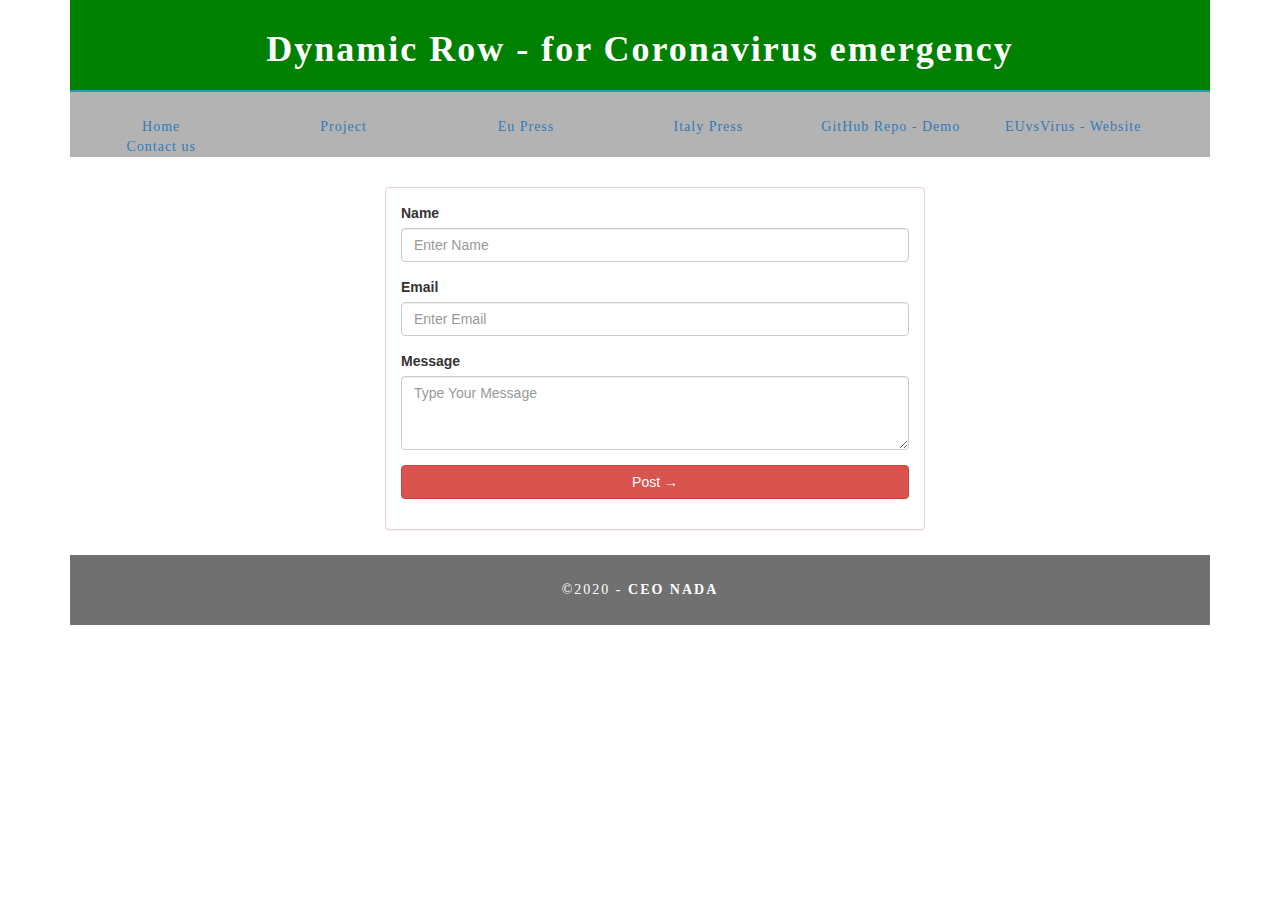
==== form/formpage.html @ a5b344d7 "new website for the project Dynamic Row" ====
<!doctype html>
<html>
<head>
<meta charset="utf-8">
<meta http-equiv="X-UA-Compatible" content="IE=edge">
<meta name="viewport" content="width=device-width, initial-scale=1">
<title>DynamicRow</title>
<link href="../css/multiColumnTemplate.css" rel="stylesheet" type="text/css">
 <!-- Latest compiled and minified CSS -->
<link rel="stylesheet" href="https://maxcdn.bootstrapcdn.com/bootstrap/3.3.7/css/bootstrap.min.css" >
<script src="form.js"></script>	
<!--[if lt IE 9]>
      <script src="https://oss.maxcdn.com/html5shiv/3.7.2/html5shiv.min.js"></script>
      <script src="https://oss.maxcdn.com/respond/1.4.2/respond.min.js"></script>
    <![endif]-->
</head>
<body>
<div class="container">
  <header>
    <div class="primary_header">
      <h1 class="title"> Dynamic Row - for Coronavirus emergency</h1>
    </div>
      <nav class="secondary_header" id="menu">
      <ul>
		<li><a href="../index.html" title="Home">Home</a></li>  
        <li><a href="https://devpost.com/software/dynamic-w3a0hg" title="Project" target="_blank">Project</a></li>
        <li><a href="https://ec.europa.eu/info/news/117-solutions-selected-european-hackathon-support-recovery-coronavirus-outbreak-2020-apr-30_en&pk_campaign=rss_page?fbclid=IwAR0cIfc66cGrH3S6zJT3S7R80v6aVil32GXlazormwA6PMX0nYg_i0LUp0E" title="Eu Press" target="_blank">Eu Press</a></li>
        <li><a href="https://sanitainsicilia.it/dynamic-una-app-per-tornare-a-lavorare_406984/" title="Italy Press" target="_blank">Italy Press</a></li>
		<li><a href="https://github.com/dinamyccovid19/dynamic-row" title="GitHub Repo - Demo" target="_blank">GitHub Repo - Demo</a></li>  
		<li><a href="https://www.euvsvirus.org/" title="EUvsVirus - Website" target="_blank">EUvsVirus - Website</a></li>  
        <li><a href="formpage.html" title="Contact us">Contact us</a></li>
      </ul>
    </nav>
  </header>
        <div class="container">
            <!-- Form Started -->
            <div class="container form-top">
                <div class="row">
                    <div class="col-md-6 col-md-offset-3 col-sm-12 col-xs-12">
                        <div class="panel panel-danger">
                            <div class="panel-body">
                                <form id="reused_form">
                                    <div class="form-group">
                                        <label><i class="fa fa-user" aria-hidden="true"></i> Name</label>
                                        <input type="text" name="name" class="form-control" placeholder="Enter Name">
                                    </div>
                                    <div class="form-group">
                                        <label><i class="fa fa-envelope" aria-hidden="true"></i> Email</label>
                                        <input type="email" name="email" class="form-control" placeholder="Enter Email">
                                    </div>
                                    <div class="form-group">
                                        <label><i class="fa fa-comment" aria-hidden="true"></i> Message</label>
                                        <textarea rows="3" name="message" class="form-control" placeholder="Type Your Message"></textarea>
                                    </div>
                                    <div class="form-group">
                                        <button class="btn btn-raised btn-block btn-danger">Post &rarr;</button>
                                    </div>
                                </form>
                                <div id="error_message" style="width:100%; height:100%; display:none; ">
                                    <h4>Error</h4>
     			                     Sorry there was an error sending your form. 
                                </div>
                                <div id="success_message" style="width:100%; height:100%; display:none; ">
								<h2>Success! Your Message was Sent Successfully.</h2>
							 </div>
                            </div>
                        </div>
                    </div>
                </div>
            </div>
     </div>
  <footer class="secondary_header footer">
  <div class="copyright">&copy;2020 - <strong>CEO NADA</strong></div>
  </footer>
 </div>  
</body>
</html>
---- css/multiColumnTemplate.css ----
@charset "UTF-8";
.container {
	background-color: #FFFFFF;
	width: 90%;
	margin-left: auto;
	margin-right: auto;
	border-bottom-width: 0px;
	padding-left: 0px;
	padding-top: 0px;
	padding-right: 0px;
	padding-bottom: 0px;
}
.row {
	width: 100%;
	margin-top: 0px;
	margin-right: 0px;
	margin-bottom: 0px;
	margin-left: 0px;
	padding-top: 0px;
	padding-right: 0px;
	padding-bottom: 0px;
	padding-left: 0px;
	display: inline-block
}
.row.blockDisplay {
	display: block;
}
.column_half {
	width: 50%;
	float: left;
	margin-top: 0px;
}
.columns {
	width: 25%;
	float: left;
	font-family: "Source Sans Pro";
	color: #A5A5A5;
	line-height: 24px;
	padding-top: 10px;
	padding-bottom: 10px;
	text-align: justify;
	margin-top: 15px;
	margin-bottom: 15px;
	padding-left: 0px;
	padding-right: 0px;
	margin-left: 0px;
	margin-right: 0px;
}
.row .columns p {
	padding-left: 10%;
	padding-right: 10%;
	color: black
}
.container .columns h4 {
	text-align: center;
	color: black;
}
.primary_header {
	width: 100%;
	background-color: green;
	padding-top: 10px;
	padding-bottom: 10px;
	clear: left;
	border-bottom: 2px solid #2C9AB7;
}
.secondary_header {
	width: 100%;
	padding-top: 25px;
	padding-bottom: 25px;
	background-color: #B3B3B3;
	font-weight: bold;
}
.container .secondary_header ul {
	margin-top: 0%;
	margin-right: auto;
	margin-bottom: 0px;
	margin-left: auto;
	padding-top: 0px;
	padding-right: 0px;
	padding-bottom: 15px;
	padding-left: 0px;
	width: 100%;
}
.secondary_header ul li {
	list-style: none;
	float: left;
	margin-right: auto;
	margin-top: 0px;
	font-family: "Source Sans Pro";
	font-weight: normal;
	color: #FFFFFF;
	letter-spacing: 1px;
	margin-left: auto;
	text-align: center;
	width: 16%;
	transition: all 0.3s linear;
}
.secondary_header ul li:hover {
	color: #717070;
	cursor: pointer;
}
.left_article {
	background-color: #FFFFFF;
	width: 60%;
	float: left;
	font-family: "Source Sans Pro";
	color: #343434;
	padding-bottom: 15px;
}
.noDisplay {
	display: none;
}
.container .left_article h1 {
	padding-left: 5%;
	padding-right: 5%;
	margin-top: 5%;
	color: #717070;
	font-weight: bold;
	text-transform: uppercase;
	text-align: center
}
.container .left_article p {
	padding-left: 5%;
	padding-right: 5%;
	text-align: justify;
	line-height: 24px;
	margin-top: 30px;
	margin-bottom: 15px;
	color: #020200;
	font-size: 20px;
}
.right_article {
	width: 40%;
	float: left;
	background-color: #F6F6F6;
}
.container .right_article ul {
	margin-top: 0px;
	margin-right: 0px;
	margin-bottom: 0px;
	margin-left: 0px;
	padding-top: 0px;
	padding-right: 0px;
	padding-bottom: 0px;
	padding-left: 0px;
}
.right_article ul li {
	font-family: "Source Sans Pro";
	list-style: none;
	text-align: center;
	background-color: #B3B3B3;
	width: 90%;
	margin-left: auto;
	margin-right: auto;
	margin-top: 10px;
	margin-bottom: 10px;
	padding-top: 15px;
	padding-bottom: 15px;
	color: #FFFFFF;
	font-weight: bold;
	border-radius: 0px;
	transition: all 0.3s linear;
	border-left: 5px solid #717070;
}
.right_article ul li:hover {
	background-color: #717070;
	cursor: pointer;
}
.footer {
	background-color: #717070;
}
.title {
	font-weight: bold;
	font-style: normal;
	font-family: "Source Sans Pro";
	text-align: center;
	color: #FFFFFF;
	letter-spacing: 2px;
}
.placeholder {
max-width: 80000px;
max-height: 80000px;

width: 100%;
padding-top: 10px;
padding-bottom: 10px;
height: 100%;
}
.left_half {
	background-color: #52BAD5;
}
.videoWrapper {
	position: relative;
	left: 8%;	
}
.container .column_half.left_half h2 {
	color: #FFFFFF;
	font-family: "Source Sans Pro";
	text-align: center;
}
.right_half {
	background-color: #01B2D1;
	color: #FFFFFF;
	font-family: "Source Sans Pro";
	text-align: center;
	font-weight: bold;
}
.column_title {
	padding-top: 25px;
	padding-bottom: 25px;
}
.copyright {
	text-align: center;
	background-color: #717070;
	color: #FFFFFF;
	text-transform: uppercase;
	font-weight: lighter;
	letter-spacing: 2px;
	border-top-width: 2px;
	font-family: "Source Sans Pro";
}
body {
	margin-top: 0px;
	margin-right: 0px;
	margin-bottom: 0px;
	margin-left: 0px;
}

@media (max-width: 320px) {
.secondary_header ul li {
	float: none;
	margin-top: 28px;
	margin-left: 0px;
	width: 100%;
}
.container .secondary_header ul {
	margin-top: 0px;
	margin-right: 0px;
	margin-bottom: 0px;
	margin-left: 0px;
	padding-top: 0px;
	padding-right: 0px;
	padding-bottom: 0px;
	padding-left: 0px;
	height: auto;
	width: 100%;
	text-align: center;
}
.secondary_header {
	margin-top: 0px;
	margin-right: 0px;
	margin-bottom: 0px;
	margin-left: 0px;
	padding-top: 1px;
	padding-bottom: 40px;
}
.left_article {
	width: 100%;
	height: auto;
}
.right_article {
	width: 100%;
	height: auto;
}
.placeholder {
	width: 100%;
	margin-top: 22PX;
	margin-right: 0px;
	margin-bottom: 22PX;
	margin-left: 0px;
	padding-top: 0px;
	padding-right: 0px;
	padding-bottom: 0px;
	padding-left: 0px;
	max-width: 400px;
	max-height: 200px;
	height: auto;
}
.columns {
	width: 100%;
	margin-top: 0px;
	margin-right: 0px;
	margin-bottom: 0px;
	margin-left: 0px;
	padding-top: 0PX;
	padding-right: 0PX;
	padding-bottom: 0PX;
	padding-left: 0PX;
}
.columns p {
	padding-left: 10px;
	padding-right: 10px;
}
.column_half.left_half {
	width: 100%;
}
.column_half.right_half {
	width: 100%;
}
.copyright {
	padding-top: 25px;
	padding-bottom: 0px;
	margin-bottom: 0px;
}
.container .left_article h1 {
	margin-top: 30px;
}
.social .social_icon img {
	width: 80%;
}
.container .secondary_header {
}
}

@media (min-width: 321px) and (max-width: 768px) {
.secondary_header ul li {
	float: none;
	margin-top: 28px;
	margin-left: 0px;
	width: 100%;
}
.container .secondary_header ul {
	margin-top: 0px;
	margin-right: 0px;
	margin-bottom: 0px;
	margin-left: 0px;
	padding-top: 0px;
	padding-right: 0px;
	padding-bottom: 0px;
	padding-left: 0px;
	height: auto;
	width: 100%;
	text-align: center;
}
.secondary_header {
	margin-top: 0px;
	margin-right: 0px;
	margin-bottom: 0px;
	margin-left: 0px;
	padding-top: 1px;
	padding-bottom: 40px;
}
.left_article {
	width: 100%;
	height: auto;
}
.right_article {
	width: 100%;
	height: auto;
	padding-bottom: 25px;
}
.placeholder {
	margin-top: 0px;
	margin-right: 0px;
	margin-bottom: 0px;
	margin-left: 0px;
	padding-top: 0px;
	padding-right: 0px;
	padding-bottom: 0px;
	padding-left: 0px;
	width: 100%;
	max-width: 100%;
	height: auto;
	max-height: 100%;
}
.columns {
	width: 100%;
	margin-top: 6px;
	margin-right: 0px;
	margin-bottom: 6px;
	margin-left: 0px;
	padding-top: 0px;
	padding-right: 0px;
	padding-bottom: 0px;
	padding-left: 0px;
}
.columns p {
	padding-left: 14px;
	padding-right: 14px;
}
.column_half.left_half {
	width: 100%;
}
.column_half.right_half {
	width: 100%;
}
}

@media (min-width: 769px) and (max-width: 1000px) {
.secondary_header {
	overflow: auto;
	padding-top: 30px;
	padding-bottom: 30px;
}
.secondary_header ul li {
	margin-top: 10px;
	margin-right: 7%;
	margin-bottom: 10px;
	margin-left: 7%;
}
.left_article {
	height: auto;
}
.right_article {
	height: auto;
	padding-bottom: 27px;
}
.placeholder {
	width: 100%;
	margin-left: 0px;
	margin-right: 0px;
	padding-left: 0px;
	padding-right: 0px;
}
.columns {
	width: 50%;
	float: left;
	padding-left: 0px;
	padding-top: 0px;
	padding-right: 0px;
	padding-bottom: 0px;
}
.container .columns p {
	padding-left: 25px;
	padding-right: 25px;
}
}

@media (min-width: 1001px) {
}
.thumbnail {
	width: 100px;
	border-radius: 200px;
	height: 100px;
	margin-left: auto;
}
.thumbnail_align {
	text-align: center;
}
.social {
	text-align: center;
	margin-right: 0px;
	margin-bottom: 0px;
	margin-left: 0px;
	width: 100%;
	background-color: #414141;
	clear: both;
	overflow: auto;
}
.social_icon {
	width: 25%;
	text-align: center;
	float: left;
	transition: all 0.3s linear;
	line-height: 0px;
	padding-top: 7px;
}
.container .social .social_icon:hover {
	cursor: pointer;
	opacity: 0.5;
}
#menu {
}
.form-top{
  margin-top: 30px;
}
.panel{
  box-shadow: 0 1px 6px 0 rgba(0,0,0,.12), 0 1px 6px 0 rgba(0,0,0,.12);
  border-radius: 6px;
    border: 0;
}
@-moz-document url-prefix() {
    .form-control{
      height: auto;
    }
}
.panel-primary{
  background-color: #2c3e50;
  color: #fff;
}
.panel-primary>.panel-heading {
    color: #fff;
    font-size: 20px;
    background-color: #2c3e50;
    border-color: #2c3e50;
}
.btn-warning{
  background-color: transparent;
  border-color: #bdc3c7;
}
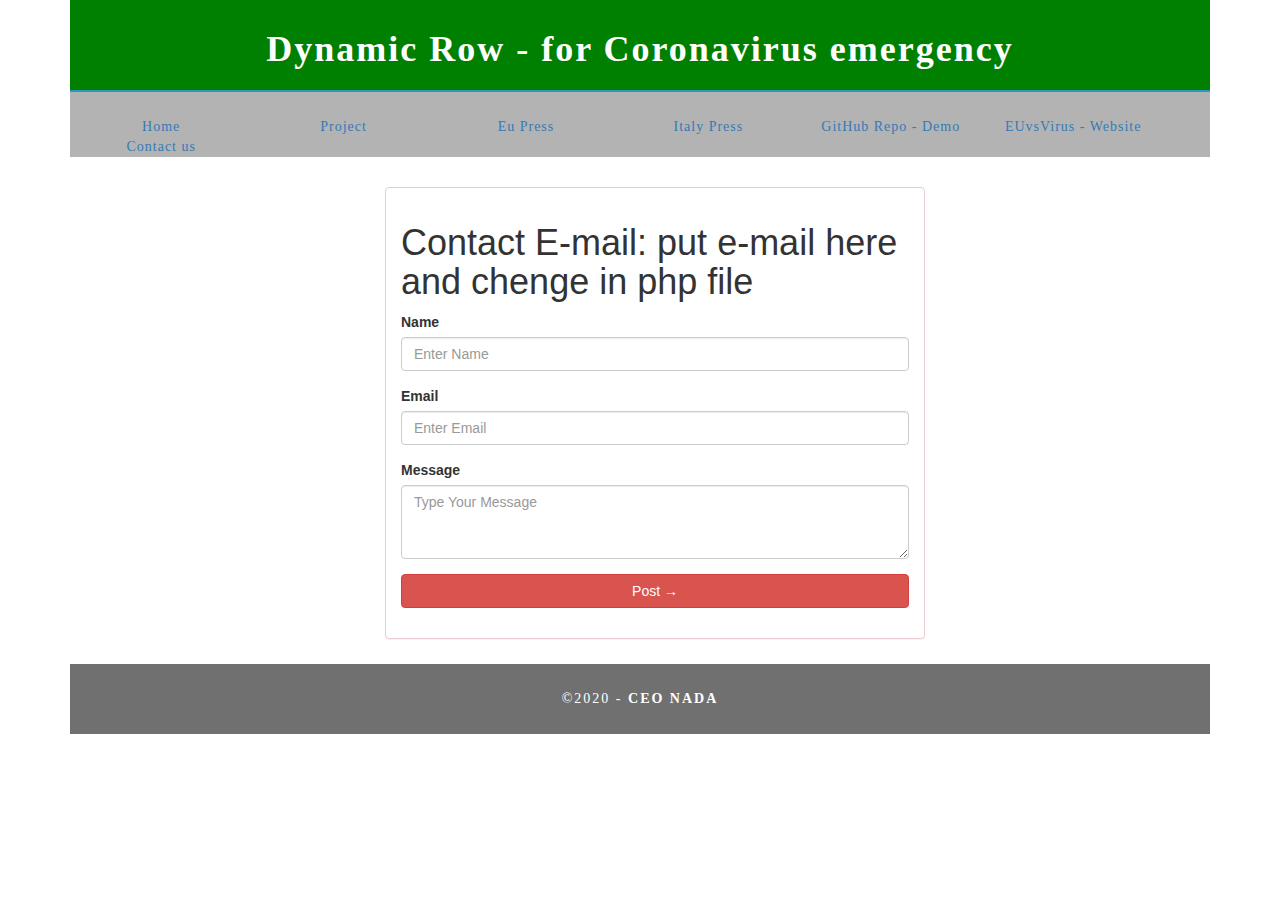
==== commit 7b3026ba: "Bug fixes and change the e-mail in form" ====
--- a/form/formpage.html
+++ b/form/formpage.html
@@ -40,6 +40,7 @@
                         <div class="panel panel-danger">
                             <div class="panel-body">
                                 <form id="reused_form">
+									<h1>Contact E-mail: put e-mail here and chenge in php file</h1>
                                     <div class="form-group">
                                         <label><i class="fa fa-user" aria-hidden="true"></i> Name</label>
                                         <input type="text" name="name" class="form-control" placeholder="Enter Name">
--- a/css/multiColumnTemplate.css
+++ b/css/multiColumnTemplate.css
@@ -432,10 +432,10 @@
 	width: 100px;
 	border-radius: 200px;
 	height: 100px;
-	margin-left: auto;
+	margin-left: 30%;
 }
 .thumbnail_align {
-	text-align: center;
+	align-items: center;
 }
 .social {
 	text-align: center;
